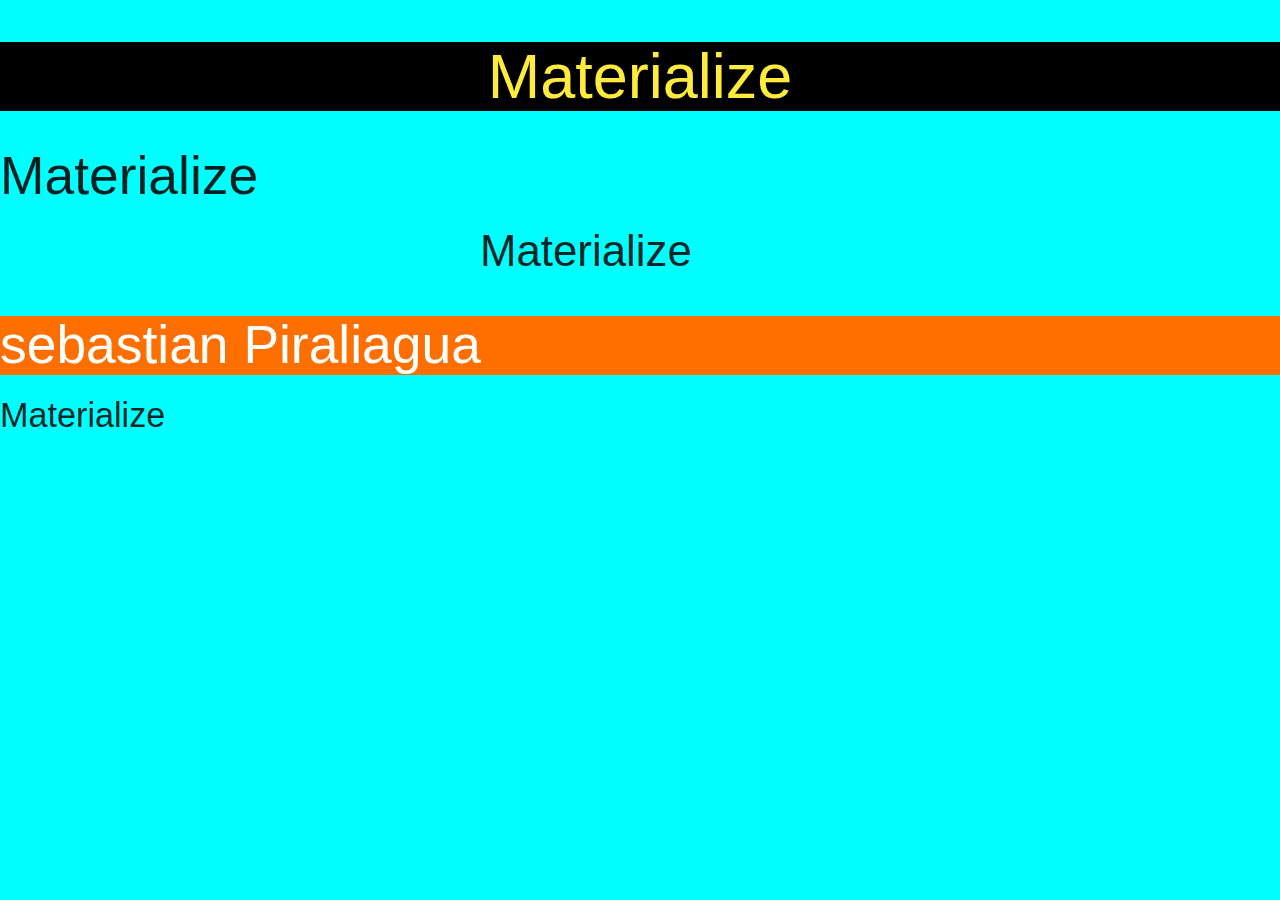
==== index.html @ 9c6e54b4 "peroreorooreoeoreeoreo" ====
<!DOCTYPE html>
<html lang="en">
  <head>
    <meta charset="UTF-8" />
    <meta http-equiv="X-UA-Compatible" content="IE=edge" />
    <meta name="viewport" content="width=device-width, initial-scale=1.0" />
    <title>tu</title>
    <link
      rel="stylesheet"
      href="https://cdnjs.cloudflare.com/ajax/libs/materialize/1.0.0/css/materialize.min.css"
    />
    <link rel="stylesheet" href="assent/styles.css/styles.css" />
  </head>

  <body>
    <h1 class="black darken-4 yellow-text">Materialize</h1>
    <h2 class="acento lima-4">Materialize</h2>
    <h3 class="datepicker-footer">Materialize</h3>
    <h2 class="amber darken-2 darken-4 white-text">sebastian Piraliagua</h2>
    <h4>Materialize</h4>
  </body>
</html>
---- assent/styles.css/styles.css ----
body h1{
    background-color: blue;
    color: #0f0f0f;
    text-align: center;
}

body{

    background-color: aqua
    ;
}
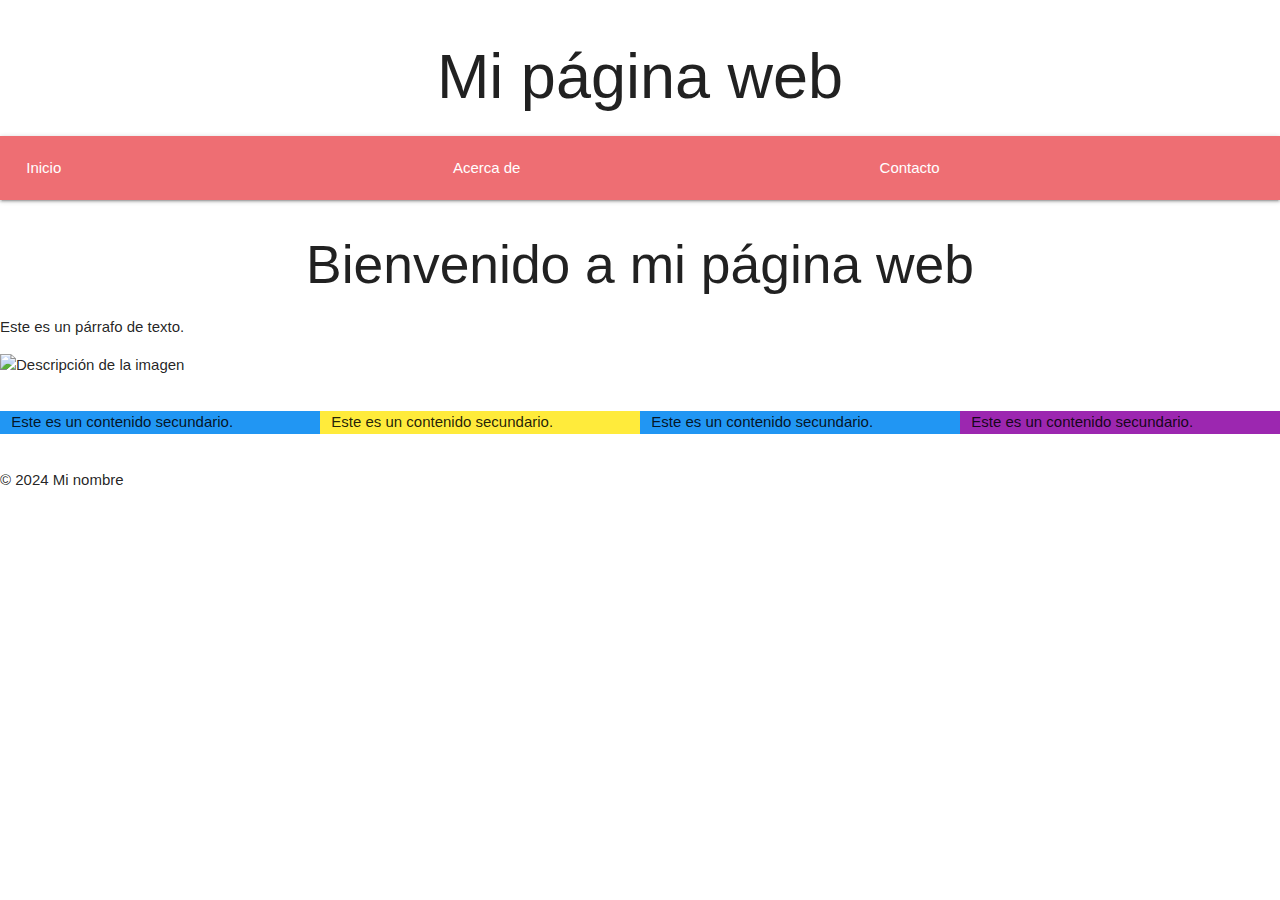
==== commit 61cf5101: "peroreorooreoeoreeoreo" ====
--- a/index.html
+++ b/index.html
@@ -1,22 +1,40 @@
 <!DOCTYPE html>
-<html lang="en">
+<html lang="es">
   <head>
     <meta charset="UTF-8" />
-    <meta http-equiv="X-UA-Compatible" content="IE=edge" />
-    <meta name="viewport" content="width=device-width, initial-scale=1.0" />
-    <title>tu</title>
-    <link
-      rel="stylesheet"
-      href="https://cdnjs.cloudflare.com/ajax/libs/materialize/1.0.0/css/materialize.min.css"
-    />
-    <link rel="stylesheet" href="assent/styles.css/styles.css" />
+    <title>Mi página web</title>
+    
+    <link rel="stylesheet" href="https://cdnjs.cloudflare.com/ajax/libs/materialize/1.0.0/css/materialize.min.css"/>
+
   </head>
+  <body>
+    <header>
+      <h1  class="center-align" >Mi página web</h1>
+      <nav>
+        <ul class="row">
+          <li class="col s4"><a href="#">Inicio</a></li>
+          <li class="col s4"><a href="#">Acerca de</a></li>
+          <li class="col s4"><a href="#">Contacto</a></li>
+        </ul>
+      </nav>
+    </header>
+    <main>
+      <h2 class="center-align">Bienvenido a mi página web</h2>
+      <p>Este es un párrafo de texto.</p>
+      <img class="row col s12"
+        src="https://encrypted-tbn0.gstatic.com/images?q=tbn:ANd9GcSpQTiMKwAfqj7A7j0TzKc42nzZf517kaoJhEACtVxyeA&s"
+        alt="Descripción de la imagen"/>  
 
-  <body>
-    <h1 class="black darken-4 yellow-text">Materialize</h1>
-    <h2 class="acento lima-4">Materialize</h2>
-    <h3 class="datepicker-footer">Materialize</h3>
-    <h2 class="amber darken-2 darken-4 white-text">sebastian Piraliagua</h2>
-    <h4>Materialize</h4>
+        <aside class="row">
+            <p class="col s3 blue">Este es un contenido secundario.</p>
+            <p class="col s3 yellow">Este es un contenido secundario.</p>
+            <p class="col s3 blue">Este es un contenido secundario.</p>
+            <p class="col s3 purple">Este es un contenido secundario.</p>
+           </aside>
+    </main>
+    
+    <footer>
+      <p>&copy; 2024 Mi nombre</p>
+    </footer>
   </body>
 </html>
